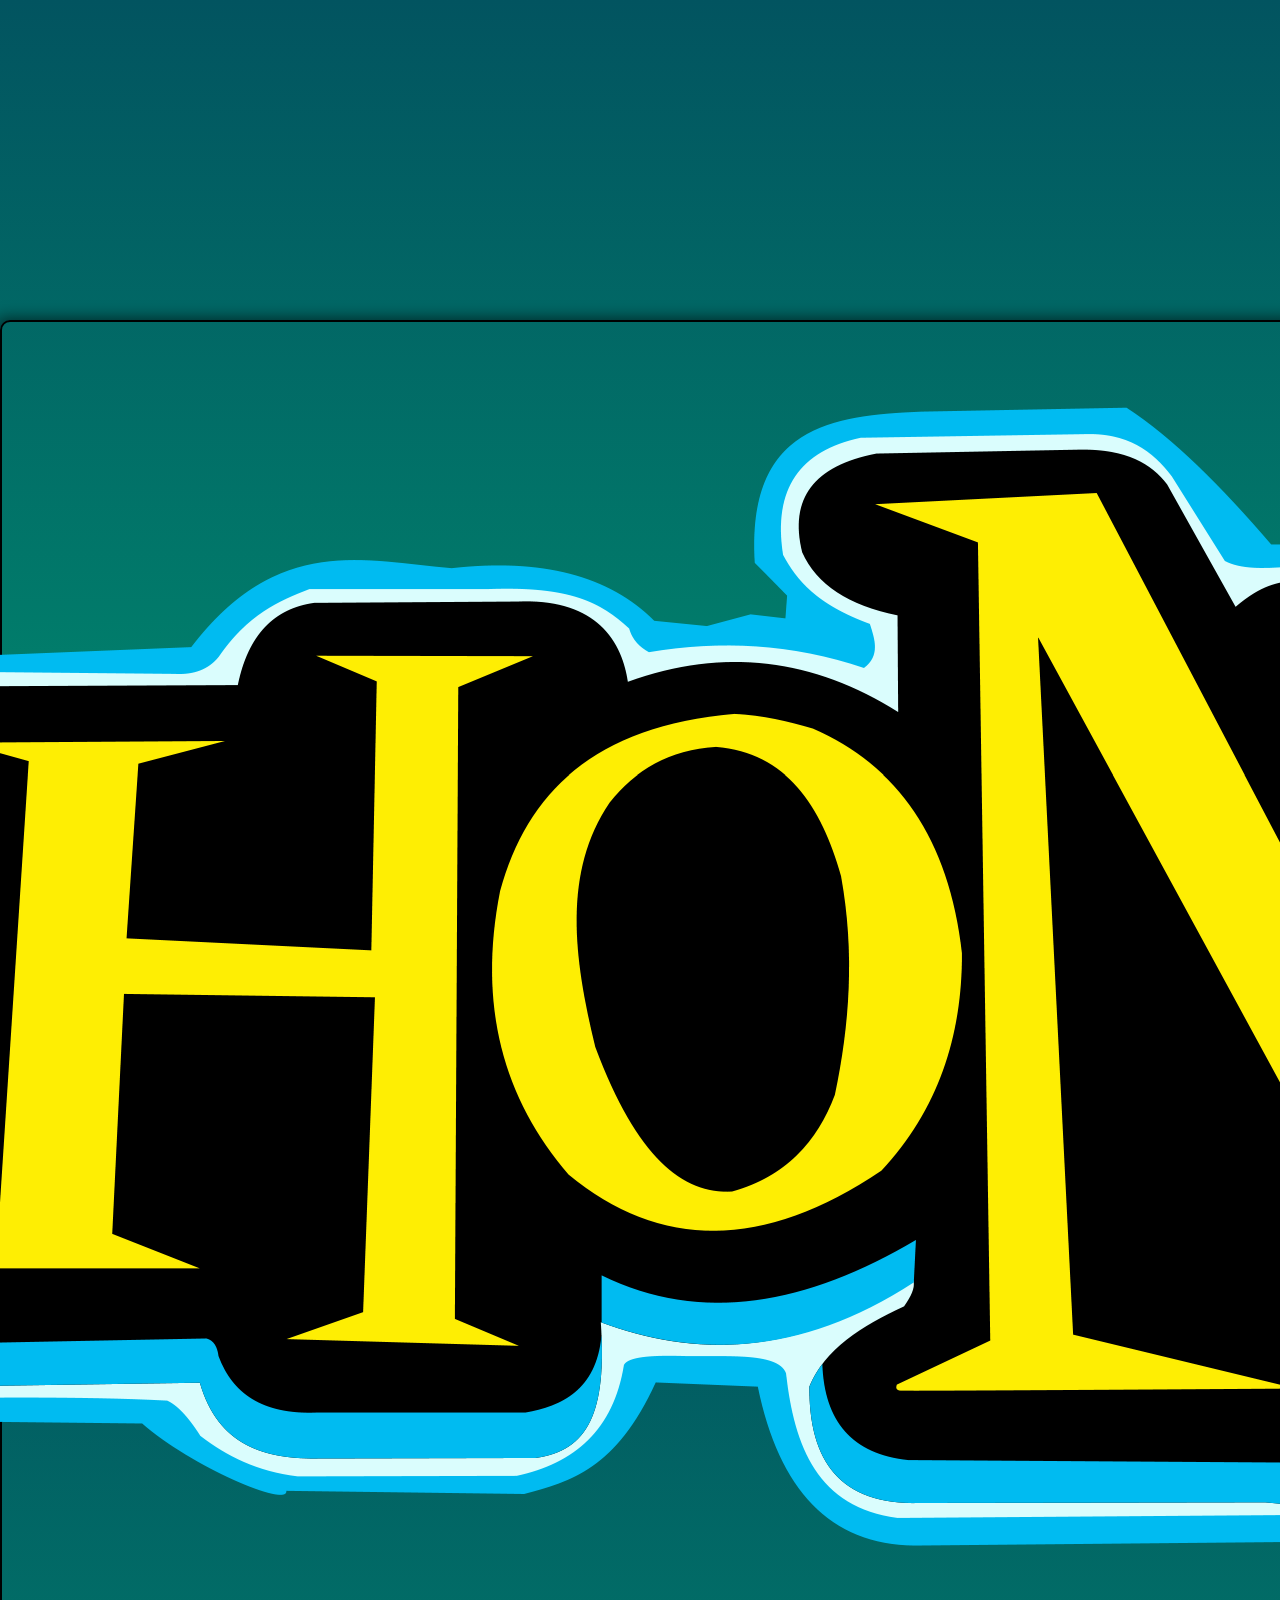
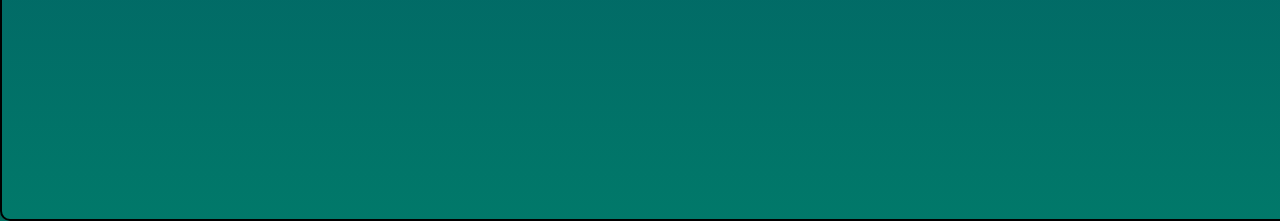
==== index.html @ 64cd750e "commit inicial" ====
<!DOCTYPE html>
<html lang="en">
<head>
    <meta charset="UTF-8">
    <meta http-equiv="X-UA-Compatible" content="IE=edge">
    <meta name="viewport" content="width=device-width, initial-scale=1.0">
    <title>Psychonauts</title>
    <link rel="stylesheet" href="style.css">
</head>
<body>
    <div class="card" style="width: 80rem;" id="pr">
  <img class="card-img-top" src="_img/logo.png" alt="Card image cap">
  <div class="card-body">
    <p id="card-text" class="card-text">Site em homenagem ao jogo Psychonauts</p>
    <a id="button-card" href="galeria.html" class="btn btn-primary">Acessar</a>
  </div>
</div>
    
</body>

<!-- CSS only -->
  <link
    href="https://cdn.jsdelivr.net/npm/bootstrap@5.2.2/dist/css/bootstrap.min.css"
    rel="stylesheet"
    integrity="sha384-Zenh87qX5JnK2Jl0vWa8Ck2rdkQ2Bzep5IDxbcnCeuOxjzrPF/et3URy9Bv1WTRi"
    crossorigin="anonymous"
  />
  <!-- JQuery -->
  <script
    src="https://code.jquery.com/jquery-3.6.1.min.js"
    integrity="sha256-o88AwQnZB+VDvE9tvIXrMQaPlFFSUTR+nldQm1LuPXQ="
    crossorigin="anonymous"
  ></script>
  <!-- JavaScript Bundle with Popper -->
  <script
    src="https://cdn.jsdelivr.net/npm/bootstrap@5.2.2/dist/js/bootstrap.bundle.min.js"
    integrity="sha384-OERcA2EqjJCMA+/3y+gxIOqMEjwtxJY7qPCqsdltbNJuaOe923+mo//f6V8Qbsw3"
    crossorigin="anonymous"
  ></script>
</html>
---- style.css ----
* {
    margin: 0;
    padding: 0;
}

body{
    height: 100vh;
    background: rgba(2,84,96,255);
    background: linear-gradient(180deg, rgba(2,84,96,255) 0%, rgba(0,159,116,255) 100%);
}
#pr{
    padding: 20px;
    display: flex;
    align-items: center;
    justify-content: center;
    margin: auto;
    margin-top: 20rem;
    background-color: transparent;
    border-radius: 10px;
    border: 2px solid black;
    box-shadow: -6px -4px 15px -2px rgb(0 0 0 / 60%);

}
#card-text {
    font-size: 25px;
    color: aliceblue;
}

#button-card{
    width: 200px;
    margin-left: 30%;
}

.pr div{
    align-items: center;
    justify-content: center;
}

.img-top{
    width: 300px;
}

.card{
    margin: 30px;
}
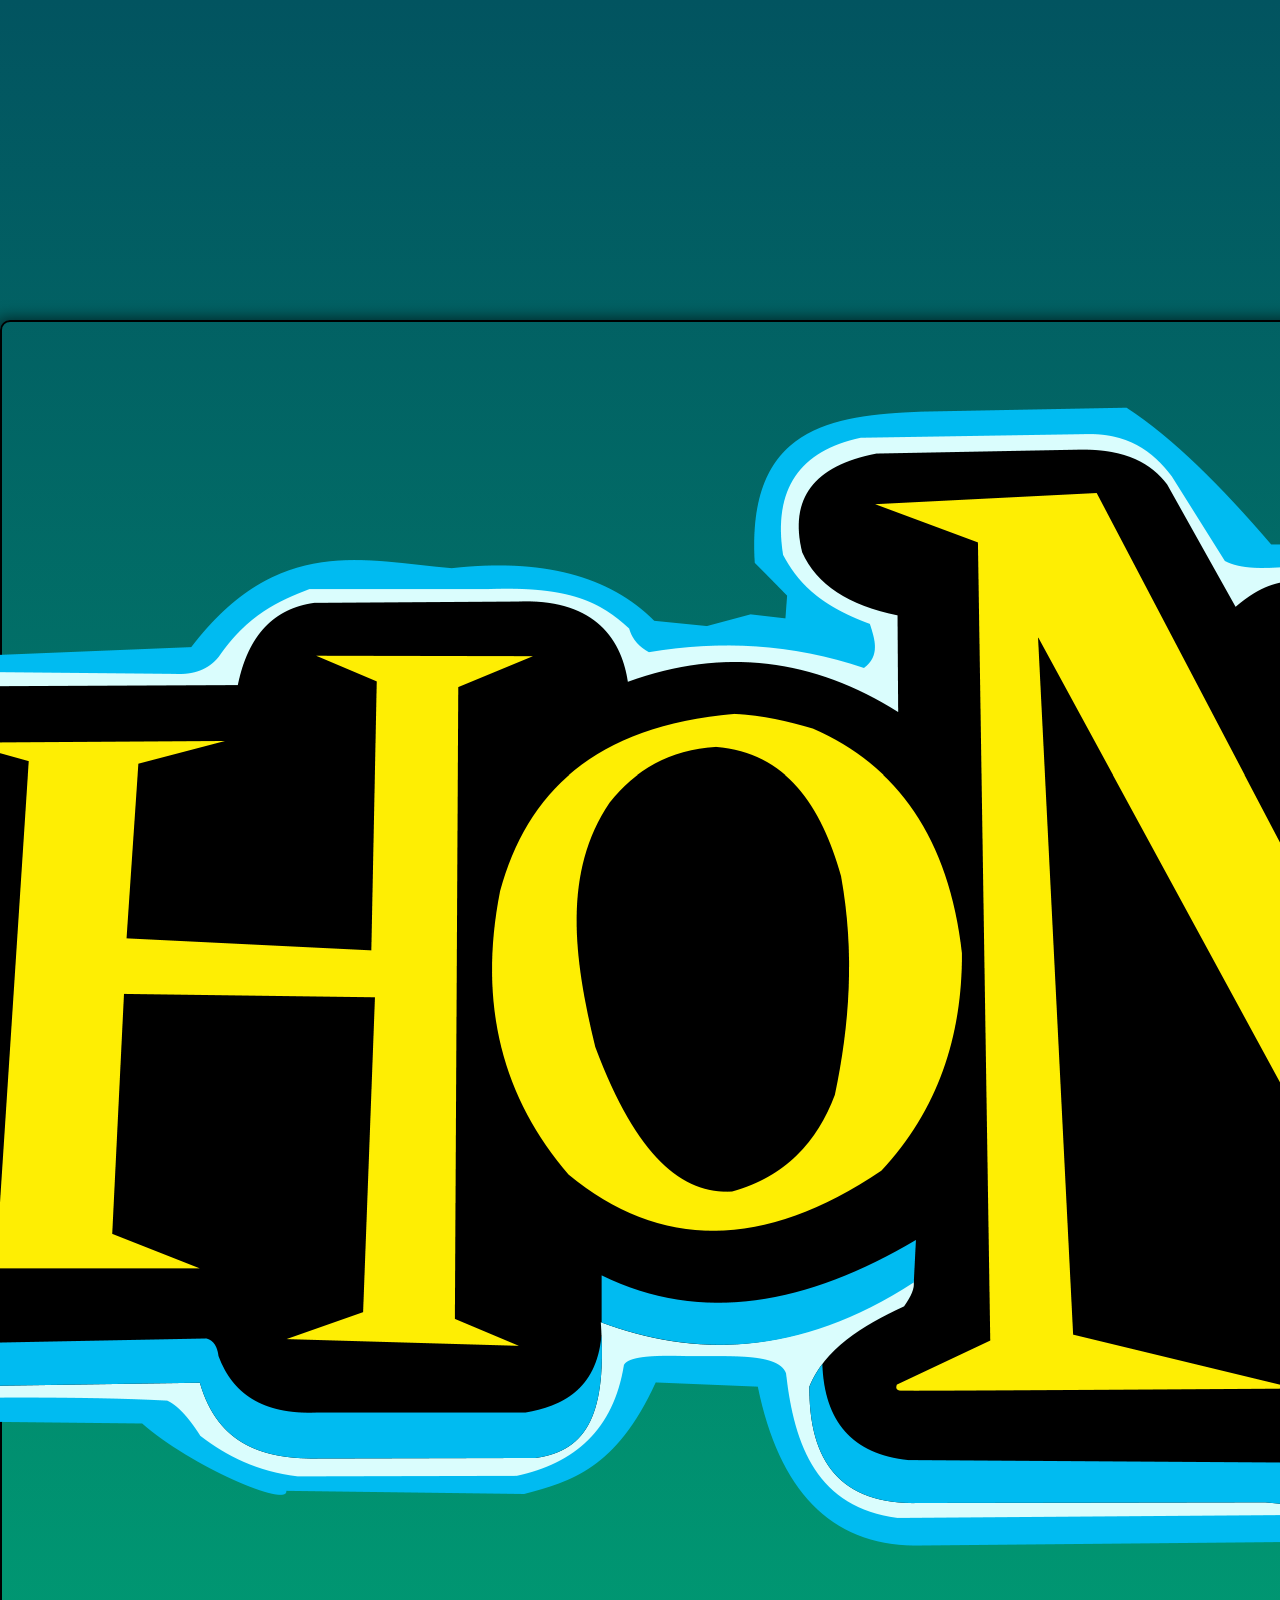
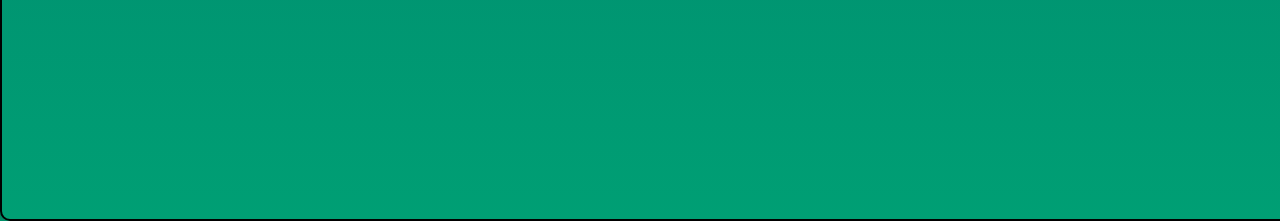
==== commit 77dd7d85: "troca de branch" ====
--- a/index.html
+++ b/index.html
@@ -1,24 +1,27 @@
 <!DOCTYPE html>
 <html lang="en">
-<head>
-    <meta charset="UTF-8">
-    <meta http-equiv="X-UA-Compatible" content="IE=edge">
-    <meta name="viewport" content="width=device-width, initial-scale=1.0">
+  <head>
+    <meta charset="UTF-8" />
+    <meta http-equiv="X-UA-Compatible" content="IE=edge" />
+    <meta name="viewport" content="width=device-width, initial-scale=1.0" />
     <title>Psychonauts</title>
-    <link rel="stylesheet" href="style.css">
-</head>
-<body>
-    <div class="card" style="width: 80rem;" id="pr">
-  <img class="card-img-top" src="_img/logo.png" alt="Card image cap">
-  <div class="card-body">
-    <p id="card-text" class="card-text">Site em homenagem ao jogo Psychonauts</p>
-    <a id="button-card" href="galeria.html" class="btn btn-primary">Acessar</a>
-  </div>
-</div>
-    
-</body>
+    <link rel="stylesheet" href="style.css" />
+  </head>
+  <body>
+    <div class="card" style="width: 80rem" id="pr">
+      <img class="card-img-top" src="_img/logo.png" alt="Card image cap" />
+      <div class="card-body">
+        <p id="card-text" class="card-text">
+          Site em homenagem ao jogo Psychonauts
+        </p>
+        <a id="button-card" href="galeria.html" class="btn btn-primary"
+          >Acessar</a
+        >
+      </div>
+    </div>
+  </body>
 
-<!-- CSS only -->
+  <!-- CSS only -->
   <link
     href="https://cdn.jsdelivr.net/npm/bootstrap@5.2.2/dist/css/bootstrap.min.css"
     rel="stylesheet"
@@ -37,4 +40,4 @@
     integrity="sha384-OERcA2EqjJCMA+/3y+gxIOqMEjwtxJY7qPCqsdltbNJuaOe923+mo//f6V8Qbsw3"
     crossorigin="anonymous"
   ></script>
-</html>+</html>
--- a/style.css
+++ b/style.css
@@ -1,14 +1,17 @@
 * {
     margin: 0;
     padding: 0;
+
 }
 
-body{
-    height: 100vh;
-    background: rgba(2,84,96,255);
-    background: linear-gradient(180deg, rgba(2,84,96,255) 0%, rgba(0,159,116,255) 100%);
+body {
+    /* background-image: url(_img/background.jpg); */
+    height: 100%;
+    background: rgba(2, 84, 96, 255);
+    background: linear-gradient(180deg, rgba(2, 84, 96, 255) 0%, rgba(0, 159, 116, 255) 100%);
 }
-#pr{
+
+#pr {
     padding: 20px;
     display: flex;
     align-items: center;
@@ -21,25 +24,26 @@
     box-shadow: -6px -4px 15px -2px rgb(0 0 0 / 60%);
 
 }
+
 #card-text {
     font-size: 25px;
     color: aliceblue;
 }
 
-#button-card{
+#button-card {
     width: 200px;
     margin-left: 30%;
 }
 
-.pr div{
+.pr div {
     align-items: center;
     justify-content: center;
 }
 
-.img-top{
+.img-top {
     width: 300px;
 }
 
-.card{
+.card {
     margin: 30px;
 }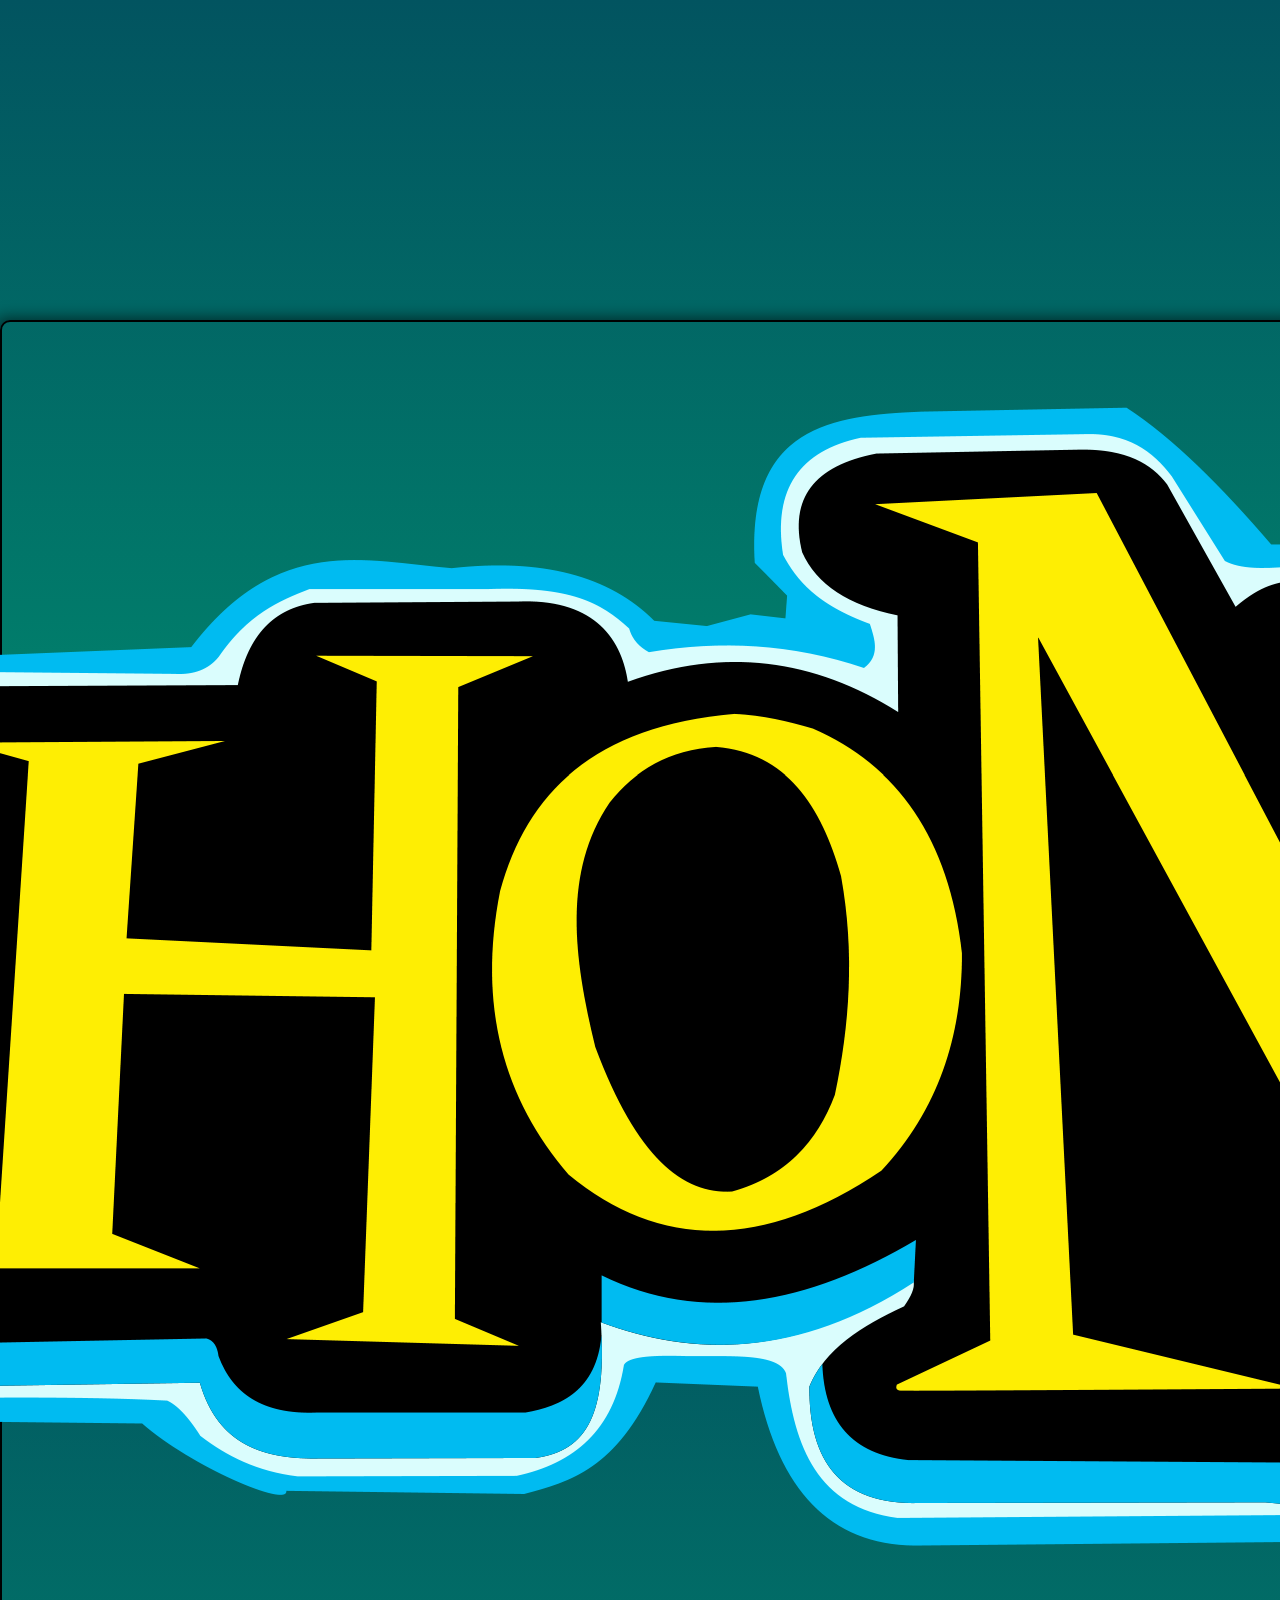
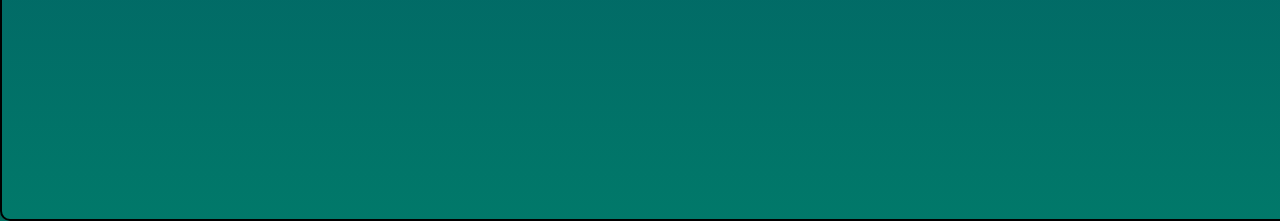
==== commit d4f30061: "Merge pull request #1 from RobertoOliveiira/analydiamoreira" ====
--- a/index.html
+++ b/index.html
@@ -1,27 +1,24 @@
 <!DOCTYPE html>
 <html lang="en">
-  <head>
-    <meta charset="UTF-8" />
-    <meta http-equiv="X-UA-Compatible" content="IE=edge" />
-    <meta name="viewport" content="width=device-width, initial-scale=1.0" />
+<head>
+    <meta charset="UTF-8">
+    <meta http-equiv="X-UA-Compatible" content="IE=edge">
+    <meta name="viewport" content="width=device-width, initial-scale=1.0">
     <title>Psychonauts</title>
-    <link rel="stylesheet" href="style.css" />
-  </head>
-  <body>
-    <div class="card" style="width: 80rem" id="pr">
-      <img class="card-img-top" src="_img/logo.png" alt="Card image cap" />
-      <div class="card-body">
-        <p id="card-text" class="card-text">
-          Site em homenagem ao jogo Psychonauts
-        </p>
-        <a id="button-card" href="galeria.html" class="btn btn-primary"
-          >Acessar</a
-        >
-      </div>
-    </div>
-  </body>
+    <link rel="stylesheet" href="style.css">
+</head>
+<body>
+    <div class="card" style="width: 80rem;" id="pr">
+  <img class="card-img-top" src="_img/logo.png" alt="Card image cap">
+  <div class="card-body">
+    <p id="card-text" class="card-text">Site em homenagem ao jogo Psychonauts</p>
+    <a id="button-card" href="galeria.html" class="btn btn-primary">Acessar</a>
+  </div>
+</div>
+    
+</body>
 
-  <!-- CSS only -->
+<!-- CSS only -->
   <link
     href="https://cdn.jsdelivr.net/npm/bootstrap@5.2.2/dist/css/bootstrap.min.css"
     rel="stylesheet"
@@ -40,4 +37,4 @@
     integrity="sha384-OERcA2EqjJCMA+/3y+gxIOqMEjwtxJY7qPCqsdltbNJuaOe923+mo//f6V8Qbsw3"
     crossorigin="anonymous"
   ></script>
-</html>
+</html>--- a/style.css
+++ b/style.css
@@ -1,17 +1,14 @@
 * {
     margin: 0;
     padding: 0;
-
 }
 
-body {
-    /* background-image: url(_img/background.jpg); */
-    height: 100%;
-    background: rgba(2, 84, 96, 255);
-    background: linear-gradient(180deg, rgba(2, 84, 96, 255) 0%, rgba(0, 159, 116, 255) 100%);
+body{
+    height: 100vh;
+    background: rgba(2,84,96,255);
+    background: linear-gradient(180deg, rgba(2,84,96,255) 0%, rgba(0,159,116,255) 100%);
 }
-
-#pr {
+#pr{
     padding: 20px;
     display: flex;
     align-items: center;
@@ -24,26 +21,25 @@
     box-shadow: -6px -4px 15px -2px rgb(0 0 0 / 60%);
 
 }
-
 #card-text {
     font-size: 25px;
     color: aliceblue;
 }
 
-#button-card {
+#button-card{
     width: 200px;
     margin-left: 30%;
 }
 
-.pr div {
+.pr div{
     align-items: center;
     justify-content: center;
 }
 
-.img-top {
+.img-top{
     width: 300px;
 }
 
-.card {
+.card{
     margin: 30px;
 }